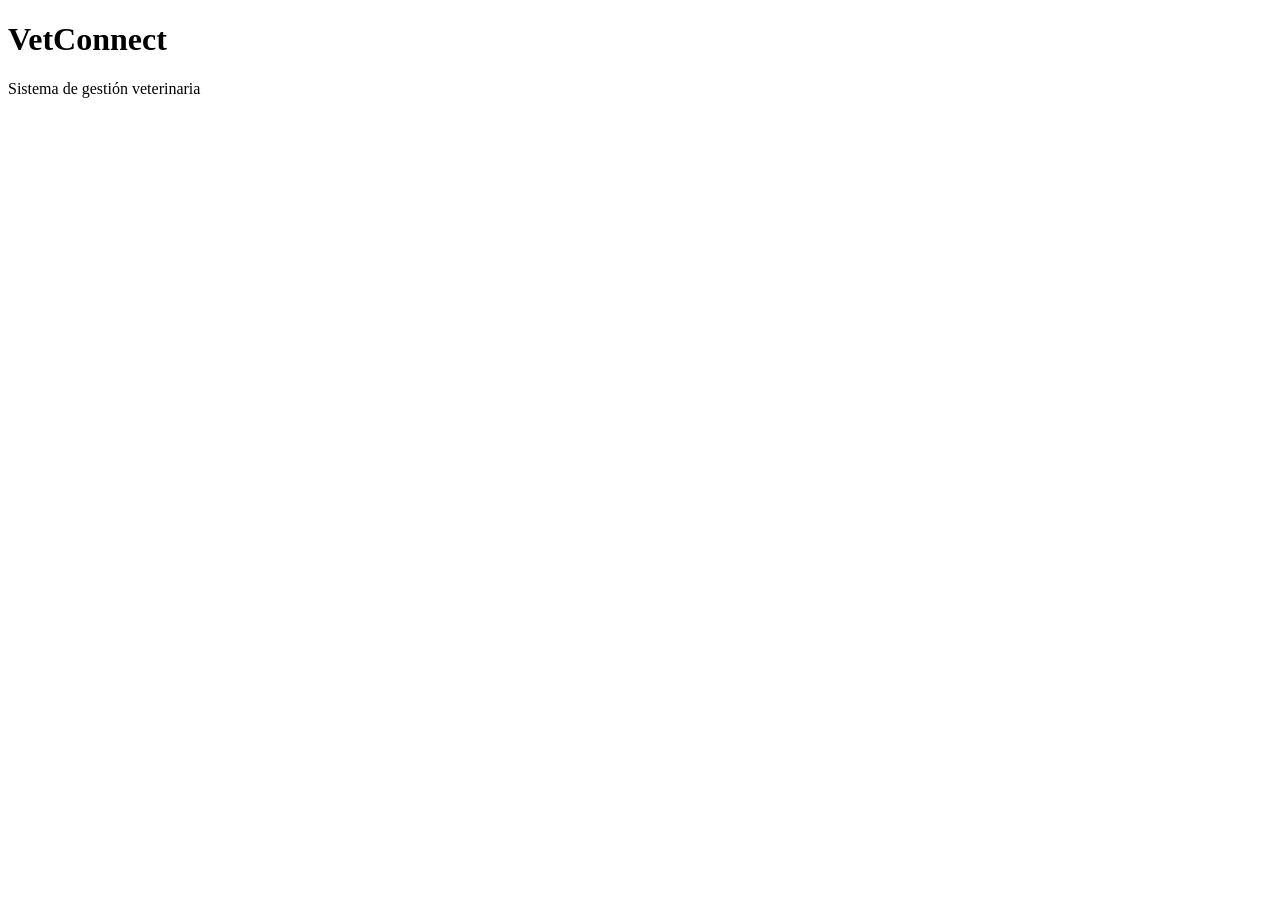
==== index.html @ 17ef8936 "Crea página principal" ====
<!DOCTYPE html>
<html lang="es">
<head>
    <meta charset="UTF-8">
    <meta name="viewport" content="width=device-width, initial-scale=1.0">
    <title>VetConnect</title>
</head>

<body>

    <h1>VetConnect</h1>

    <p>Sistema de gestión veterinaria</p>

</body>
</html>
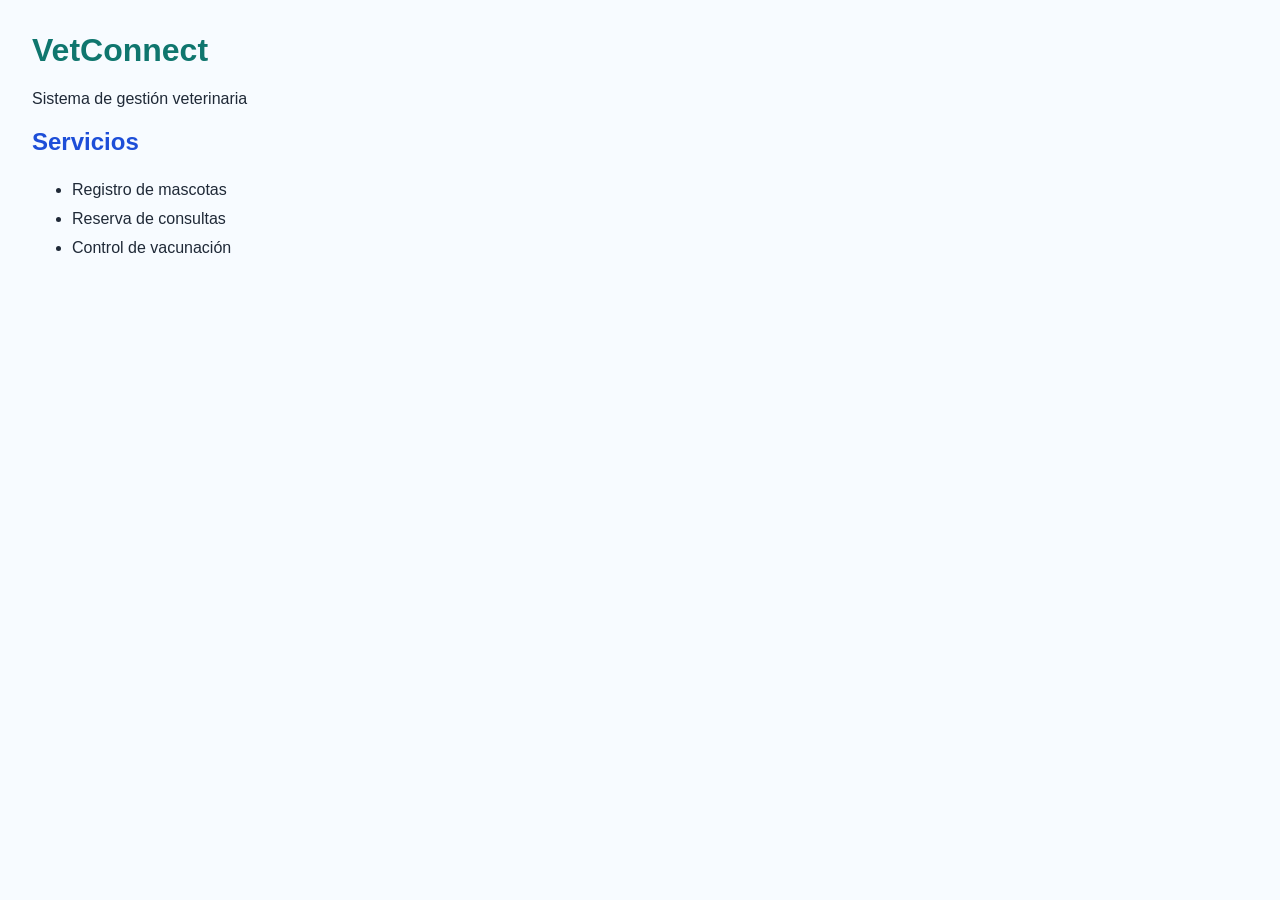
==== commit f4336945: "Agrega listado de servicios" ====
--- a/index.html
+++ b/index.html
@@ -4,6 +4,7 @@
     <meta charset="UTF-8">
     <meta name="viewport" content="width=device-width, initial-scale=1.0">
     <title>VetConnect</title>
+    <link rel="stylesheet" href="styles.css">
 </head>
 
 <body>
@@ -12,5 +13,13 @@
 
     <p>Sistema de gestión veterinaria</p>
 
+    <h2>Servicios</h2>
+
+    <ul>
+        <li>Registro de mascotas</li>
+        <li>Reserva de consultas</li>
+        <li>Control de vacunación</li>
+    </ul>
+
 </body>
 </html>
--- a/styles.css
+++ b/styles.css
@@ -0,0 +1,18 @@
+body {
+    font-family: Arial, sans-serif;
+    margin: 2rem;
+    background: #f7fbff;
+    color: #1f2937;
+}
+
+h1 {
+    color: #0f766e;
+}
+
+h2 {
+    color: #1d4ed8;
+}
+
+ul {
+    line-height: 1.8;
+}
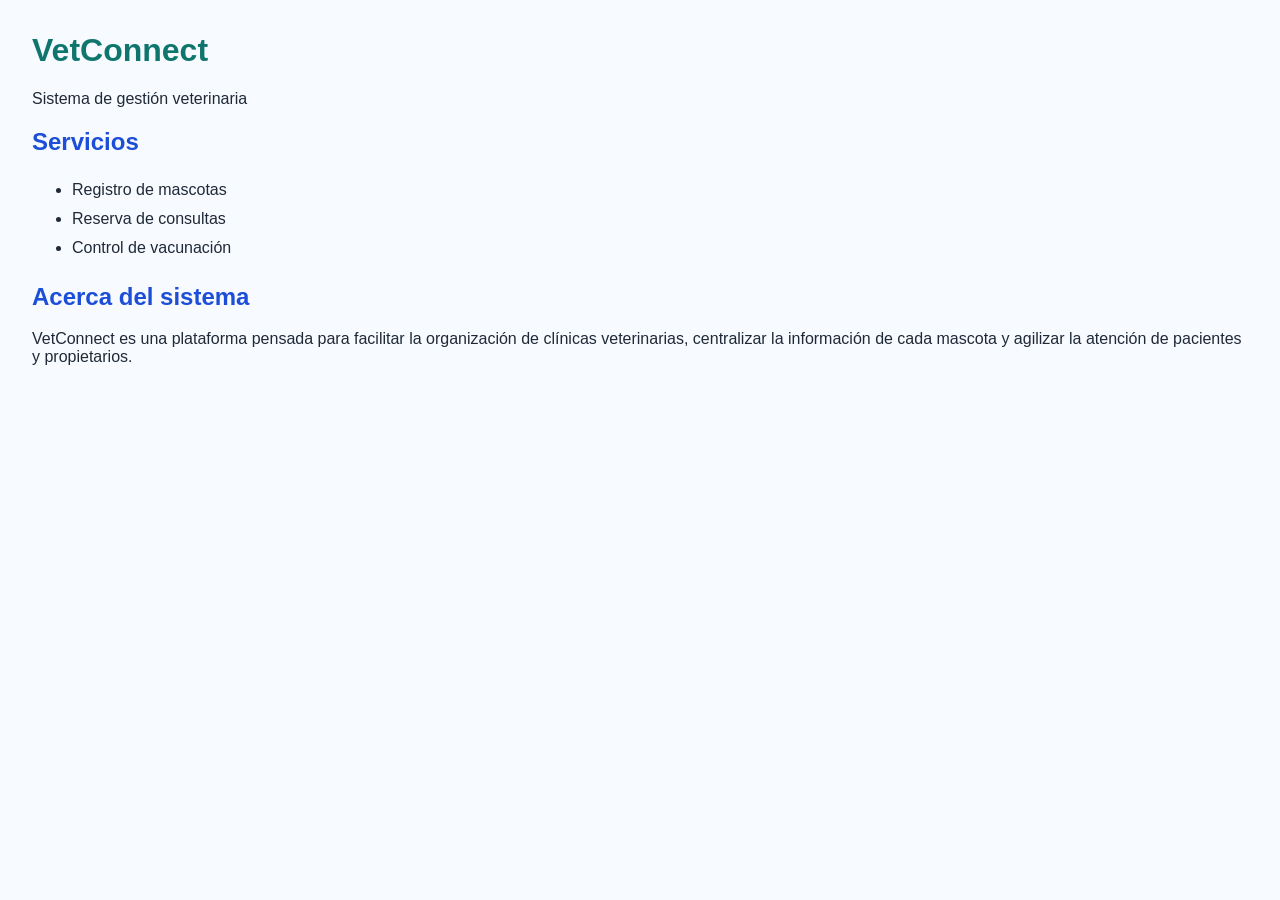
==== commit fb2716ab: "Agrega sección acerca del sistema" ====
--- a/index.html
+++ b/index.html
@@ -21,5 +21,9 @@
         <li>Control de vacunación</li>
     </ul>
 
+    <h2>Acerca del sistema</h2>
+
+    <p>VetConnect es una plataforma pensada para facilitar la organización de clínicas veterinarias, centralizar la información de cada mascota y agilizar la atención de pacientes y propietarios.</p>
+
 </body>
 </html>
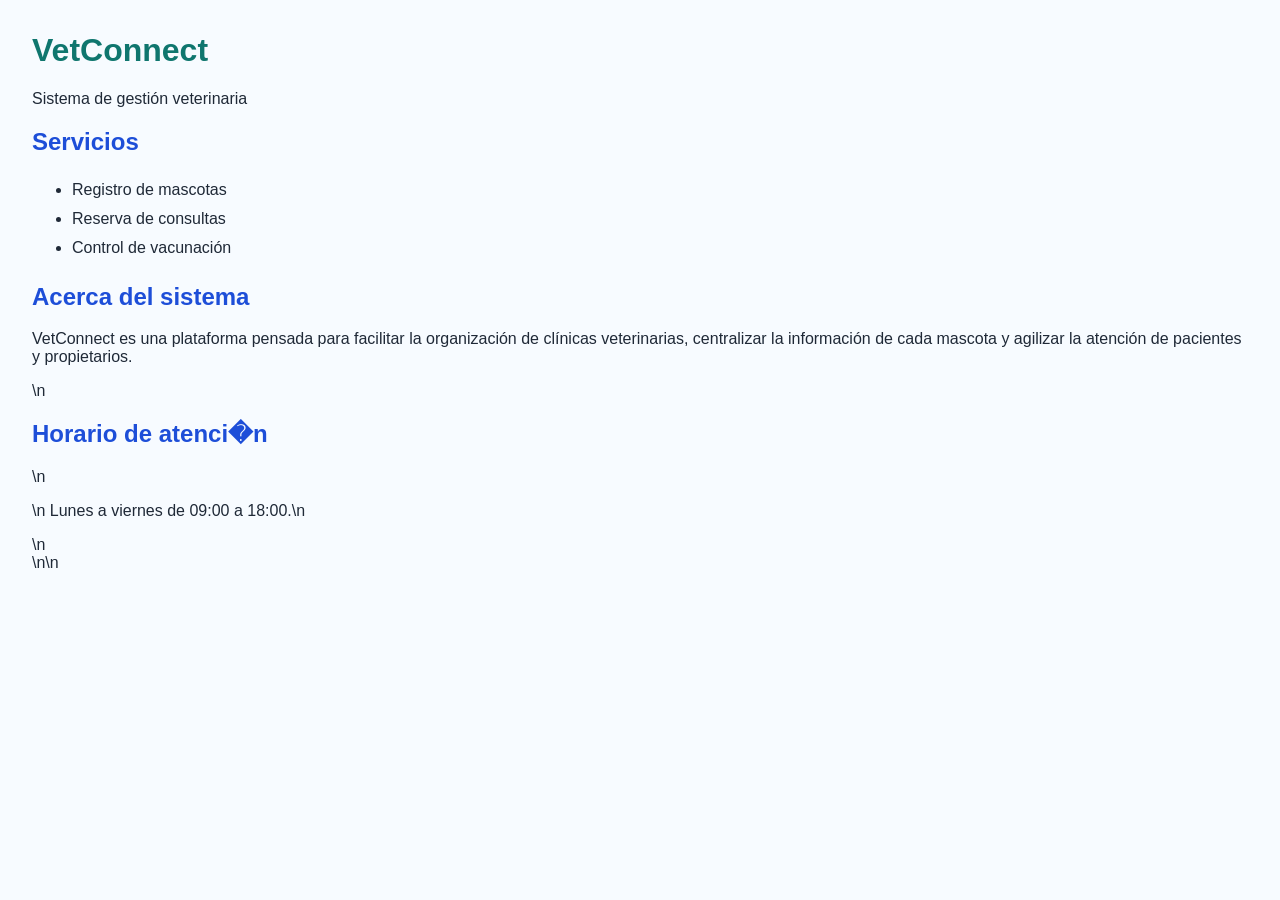
==== commit 9d44e0cb: "Agrega horario de atención" ====
--- a/index.html
+++ b/index.html
@@ -25,5 +25,7 @@
 
     <p>VetConnect es una plataforma pensada para facilitar la organización de clínicas veterinarias, centralizar la información de cada mascota y agilizar la atención de pacientes y propietarios.</p>
 
-</body>
+    <section>\n        <h2>Horario de atenci�n</h2>\n        <p>\n        Lunes a viernes de 09:00 a 18:00.\n        </p>\n    </section>\n\n</body>
 </html>
+
+
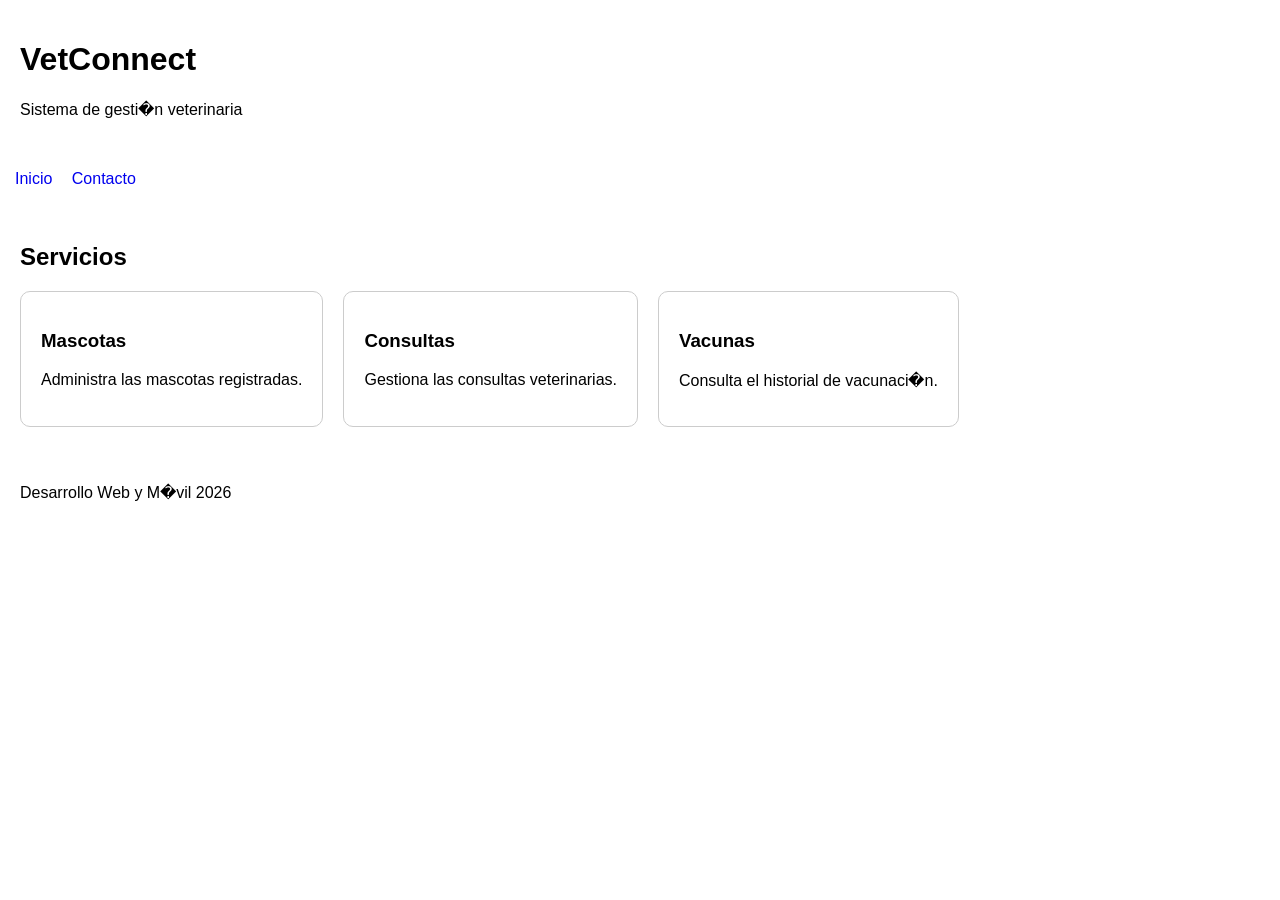
==== commit 0889d83c: "Agrega estructura semántica y estilos CSS" ====
--- a/index.html
+++ b/index.html
@@ -4,28 +4,38 @@
     <meta charset="UTF-8">
     <meta name="viewport" content="width=device-width, initial-scale=1.0">
     <title>VetConnect</title>
-    <link rel="stylesheet" href="styles.css">
+    <link rel="stylesheet" href="css/style.css">
 </head>
-
 <body>
-
-    <h1>VetConnect</h1>
-
-    <p>Sistema de gestión veterinaria</p>
-
-    <h2>Servicios</h2>
-
-    <ul>
-        <li>Registro de mascotas</li>
-        <li>Reserva de consultas</li>
-        <li>Control de vacunación</li>
-    </ul>
-
-    <h2>Acerca del sistema</h2>
-
-    <p>VetConnect es una plataforma pensada para facilitar la organización de clínicas veterinarias, centralizar la información de cada mascota y agilizar la atención de pacientes y propietarios.</p>
-
-    <section>\n        <h2>Horario de atenci�n</h2>\n        <p>\n        Lunes a viernes de 09:00 a 18:00.\n        </p>\n    </section>\n\n</body>
+    <header>
+        <h1>VetConnect</h1>
+        <p>Sistema de gesti�n veterinaria</p>
+    </header>
+    <nav>
+        <a href="index.html">Inicio</a>
+        <a href="contacto.html">Contacto</a>
+    </nav>
+    <main>
+        <section>
+            <h2>Servicios</h2>
+            <div class="contenedor">
+                <div class="tarjeta">
+                    <h3>Mascotas</h3>
+                    <p>Administra las mascotas registradas.</p>
+                </div>
+                <div class="tarjeta">
+                    <h3>Consultas</h3>
+                    <p>Gestiona las consultas veterinarias.</p>
+                </div>
+                <div class="tarjeta">
+                    <h3>Vacunas</h3>
+                    <p>Consulta el historial de vacunaci�n.</p>
+                </div>
+            </div>
+        </section>
+    </main>
+    <footer>
+        <p>Desarrollo Web y M�vil 2026</p>
+    </footer>
+</body>
 </html>
-
-
--- a/css/style.css
+++ b/css/style.css
@@ -0,0 +1,30 @@
+body {
+    font-family: Arial, sans-serif;
+    margin: 0;
+    padding: 0;
+}
+header {
+    padding: 20px;
+}
+nav {
+    padding: 15px;
+}
+nav a {
+    margin-right: 15px;
+    text-decoration: none;
+}
+main {
+    padding: 20px;
+}
+footer {
+    padding: 20px;
+}
+.contenedor {
+    display: flex;
+    gap: 20px;
+}
+.tarjeta {
+    padding: 20px;
+    border: 1px solid #cccccc;
+    border-radius: 10px;
+}
